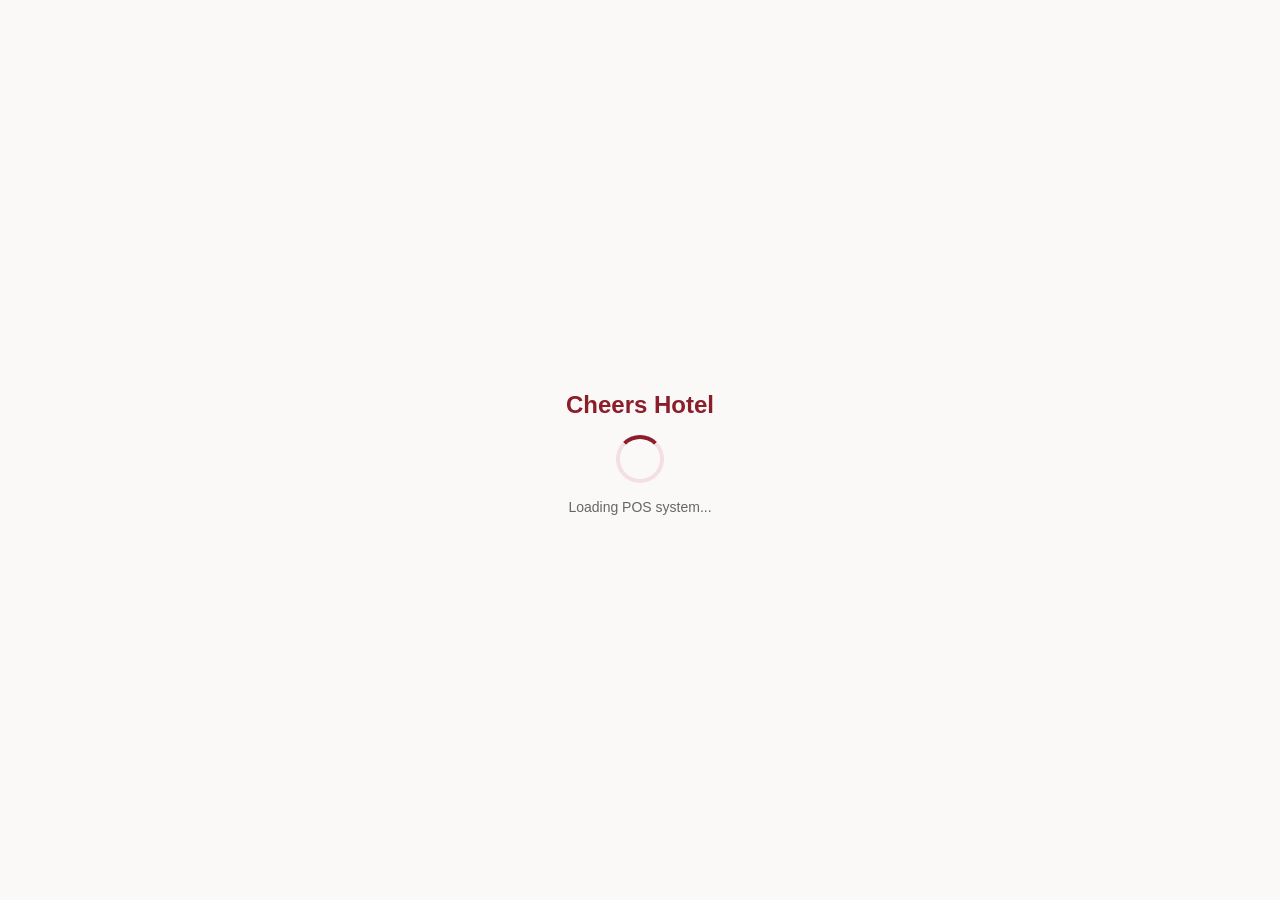
==== web/index.html @ 23e257fe "Add GitHub Pages deployment: web scaffold, CI/CD workflow, web-compatible code - Added .github/workf" ====
<!DOCTYPE html>
<html>
<head>
  <base href="$FLUTTER_BASE_HREF">
  <meta charset="UTF-8">
  <meta content="IE=Edge" http-equiv="X-UA-Compatible">
  <meta name="description" content="Cheers Hotel — Sales & Records POS App">
  <meta name="apple-mobile-web-app-capable" content="yes">
  <meta name="apple-mobile-web-app-status-bar-style" content="black">
  <meta name="apple-mobile-web-app-title" content="Cheers Hotel POS">
  <link rel="manifest" href="manifest.json">
  <link rel="apple-touch-icon" href="icons/Icon-192.png">
  <title>Cheers Hotel — Sales & Records</title>
  <style>
    body {
      margin: 0;
      background-color: #FBF8F8;
      font-family: sans-serif;
    }
    .loading {
      display: flex;
      flex-direction: column;
      justify-content: center;
      align-items: center;
      height: 100vh;
      color: #8B1E2B;
    }
    .loading h2 { margin-bottom: 16px; }
    .spinner {
      width: 40px; height: 40px;
      border: 4px solid #f3e0e3;
      border-top: 4px solid #8B1E2B;
      border-radius: 50%;
      animation: spin 1s linear infinite;
    }
    @keyframes spin { to { transform: rotate(360deg); } }
  </style>
</head>
<body>
  <div class="loading" id="loading">
    <h2>Cheers Hotel</h2>
    <div class="spinner"></div>
    <p style="margin-top: 16px; font-size: 14px; color: #666;">Loading POS system...</p>
  </div>
  <script src="flutter_bootstrap.js" async></script>
</body>
</html>
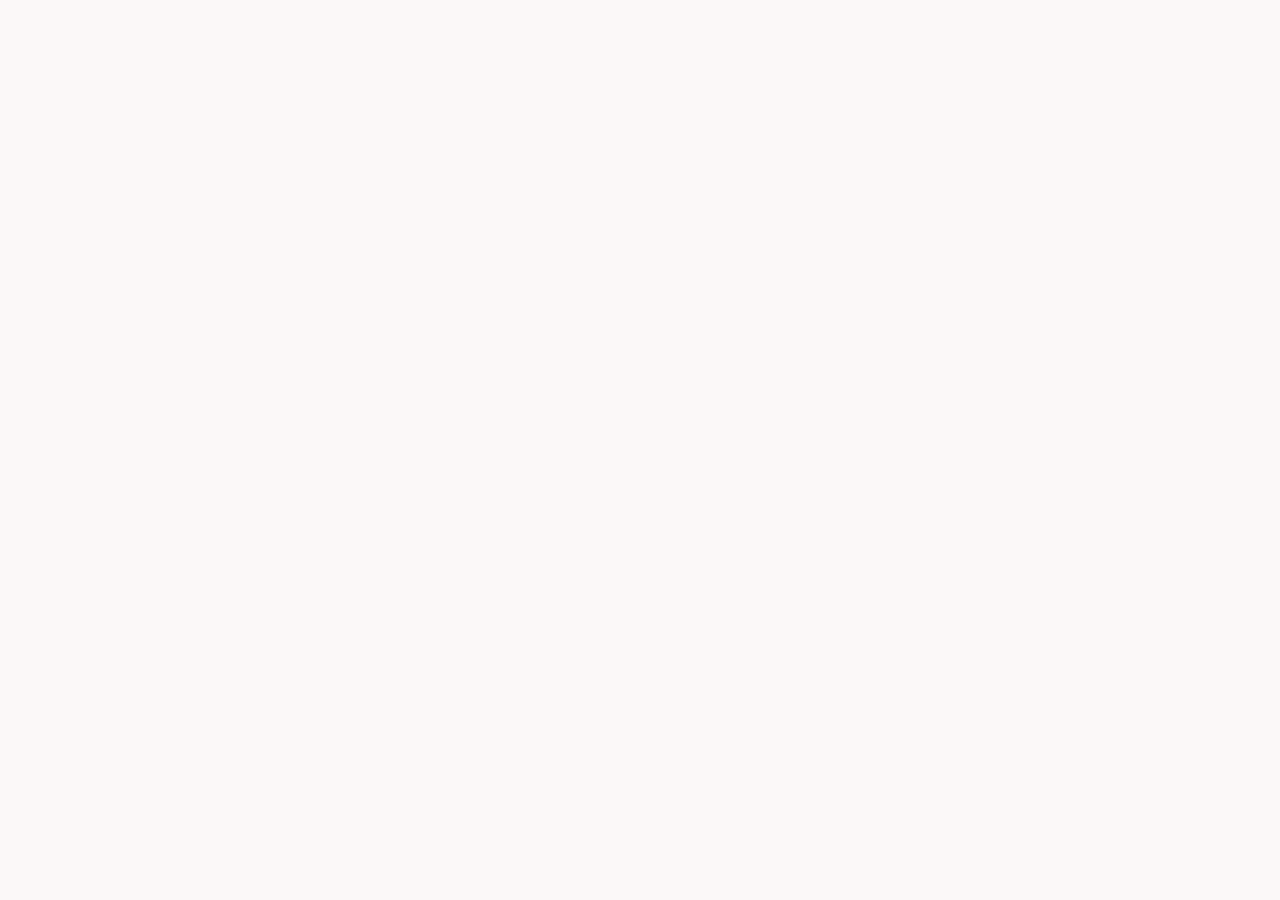
==== commit e53a1636: "Fix web build: remove dart:io deps, add printer config (192.168.123.100), fix web scaffold - Removed" ====
--- a/web/index.html
+++ b/web/index.html
@@ -9,39 +9,20 @@
   <meta name="apple-mobile-web-app-status-bar-style" content="black">
   <meta name="apple-mobile-web-app-title" content="Cheers Hotel POS">
   <link rel="manifest" href="manifest.json">
-  <link rel="apple-touch-icon" href="icons/Icon-192.png">
   <title>Cheers Hotel — Sales & Records</title>
   <style>
     body {
       margin: 0;
       background-color: #FBF8F8;
-      font-family: sans-serif;
     }
-    .loading {
-      display: flex;
-      flex-direction: column;
-      justify-content: center;
-      align-items: center;
-      height: 100vh;
-      color: #8B1E2B;
-    }
-    .loading h2 { margin-bottom: 16px; }
-    .spinner {
-      width: 40px; height: 40px;
-      border: 4px solid #f3e0e3;
-      border-top: 4px solid #8B1E2B;
-      border-radius: 50%;
-      animation: spin 1s linear infinite;
-    }
-    @keyframes spin { to { transform: rotate(360deg); } }
   </style>
 </head>
 <body>
-  <div class="loading" id="loading">
-    <h2>Cheers Hotel</h2>
-    <div class="spinner"></div>
-    <p style="margin-top: 16px; font-size: 14px; color: #666;">Loading POS system...</p>
-  </div>
-  <script src="flutter_bootstrap.js" async></script>
+  <script src="flutter.js" defer></script>
+  <script>
+    window.addEventListener('load', function () {
+      _flutter.loader.load();
+    });
+  </script>
 </body>
 </html>
